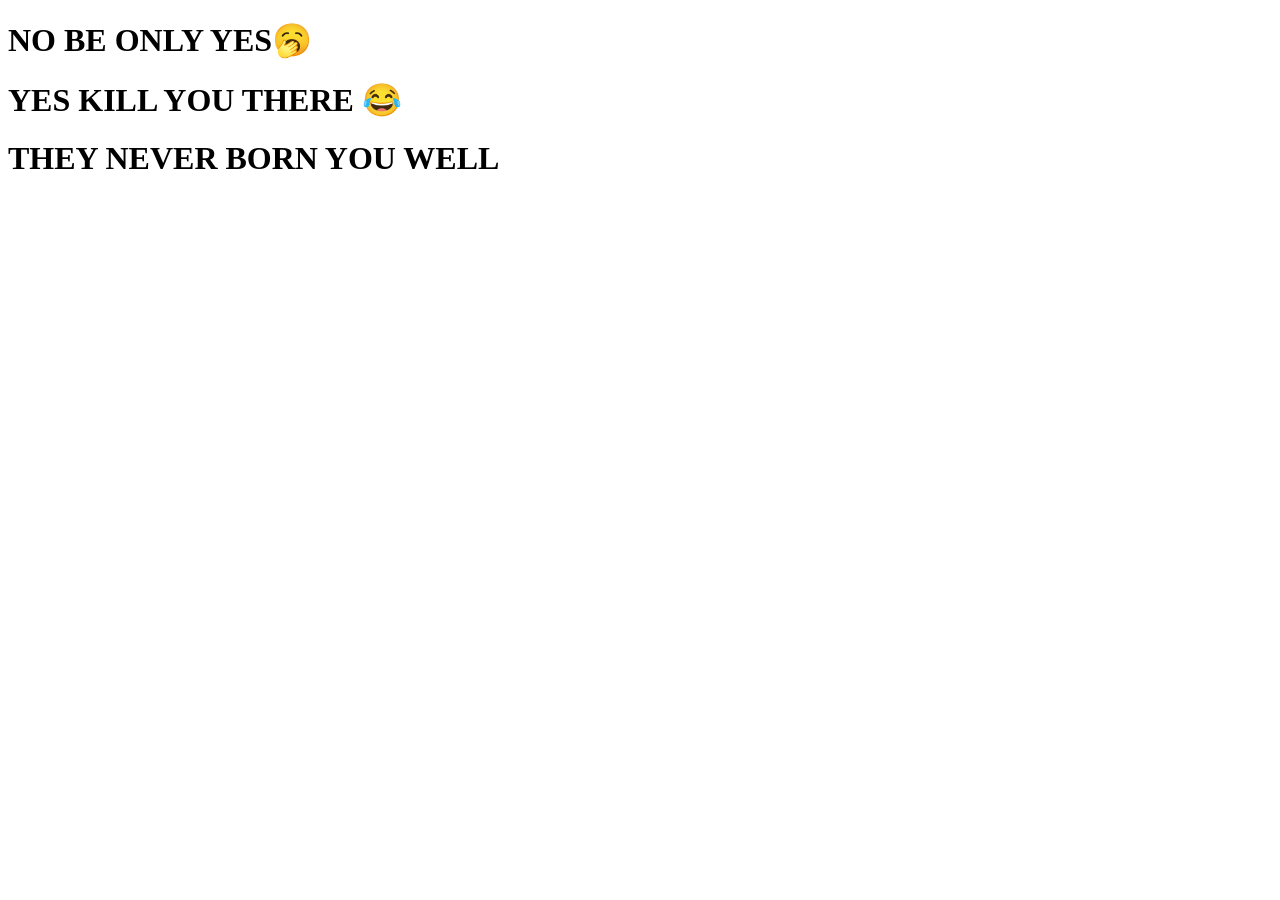
==== yes.html @ 74091be3 "Add files via upload" ====
<!DOCTYPE html>
<html lang="en">
<head>
    <meta charset="UTF-8">
    <meta name="viewport" content="width=device-width, initial-scale=1.0">
    <title>Yes</title>
    <link rel="stylesheet" href="/BL/yes.css">
</head>
<body>
    <div class="yes">
        <h1>NO BE ONLY YES🥱</h1>
        <h1>YES KILL YOU THERE 😂</h1>
        <h1>THEY NEVER BORN YOU WELL</h1>

    </div>
</body>
</html>
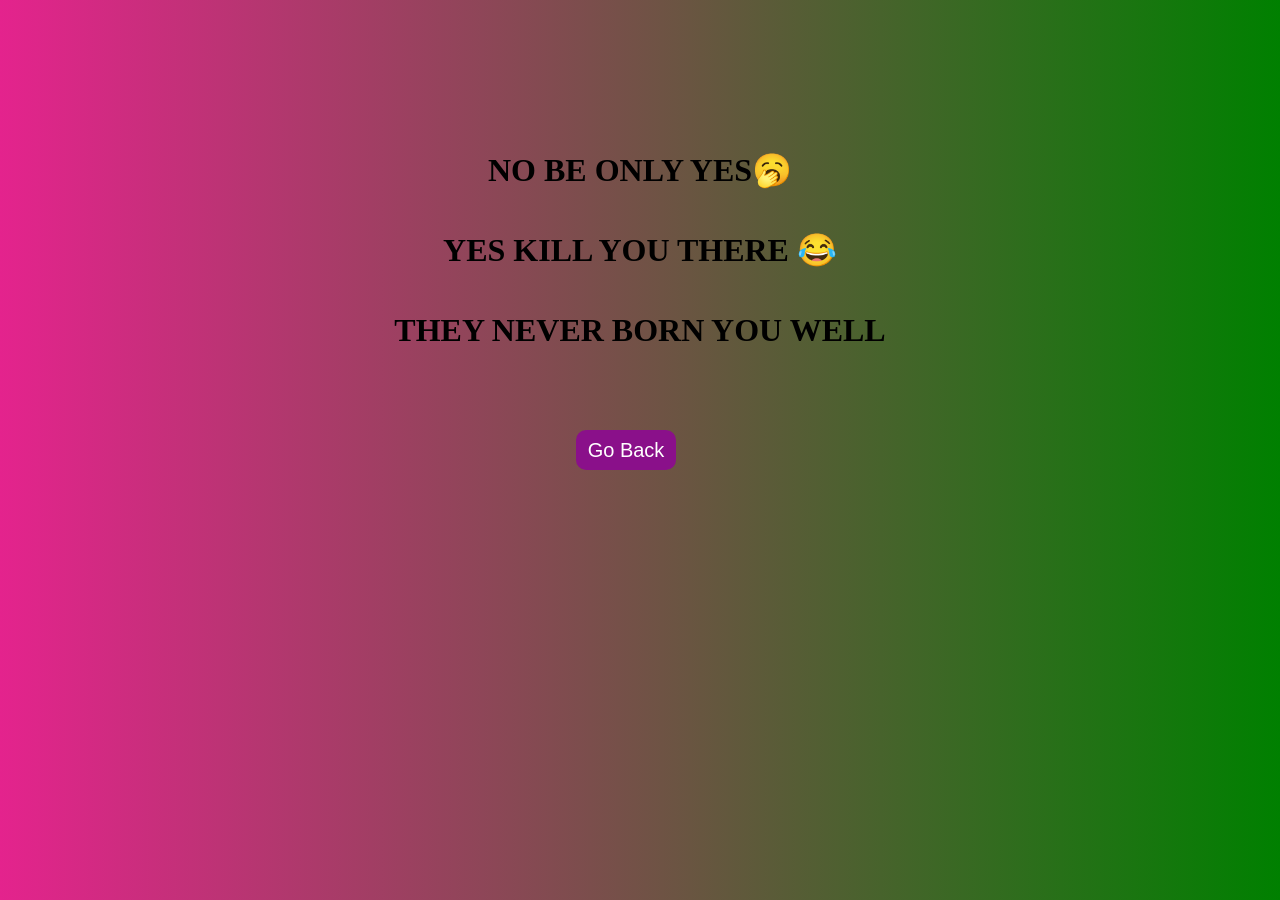
==== commit 4e6920fc: "Add files via upload" ====
--- a/yes.html
+++ b/yes.html
@@ -4,7 +4,7 @@
     <meta charset="UTF-8">
     <meta name="viewport" content="width=device-width, initial-scale=1.0">
     <title>Yes</title>
-    <link rel="stylesheet" href="/BL/yes.css">
+    <link rel="stylesheet" href="yes.css">
 </head>
 <body>
     <div class="yes">
@@ -13,5 +13,11 @@
         <h1>THEY NEVER BORN YOU WELL</h1>
 
     </div>
+    <button onclick="goBack()">Go Back</button>
+    <script>
+        function goBack() {
+            window.history.back();
+        }
+    </script>
 </body>
 </html>
--- a/yes.css
+++ b/yes.css
@@ -0,0 +1,35 @@
+*{
+    margin: 0;
+    padding: 0;
+    box-sizing: border-box;
+}
+.yes{
+    display: flex;
+    justify-content: center;
+    align-items: center;
+    flex-direction: column;
+    margin: 0 auto;
+    line-height: 2.5;
+    width: 700px;
+    height: 500px;
+    /* background-color: rgb(236, 148, 163); */
+}
+body{
+    background: linear-gradient(to right, rgb(228, 35, 141), green) ;
+}
+button{
+    display: flex;
+    justify-content: center;    
+    align-items: center;
+    position: relative;
+    left: 45%;
+    bottom: 70px;
+    cursor: pointer;
+    width: 100px;
+    height: 40px;
+    border: none;
+    background-color: rgb(138, 16, 138);
+    color: white;
+    font-size: 20px;
+    border-radius: 10px;
+}
